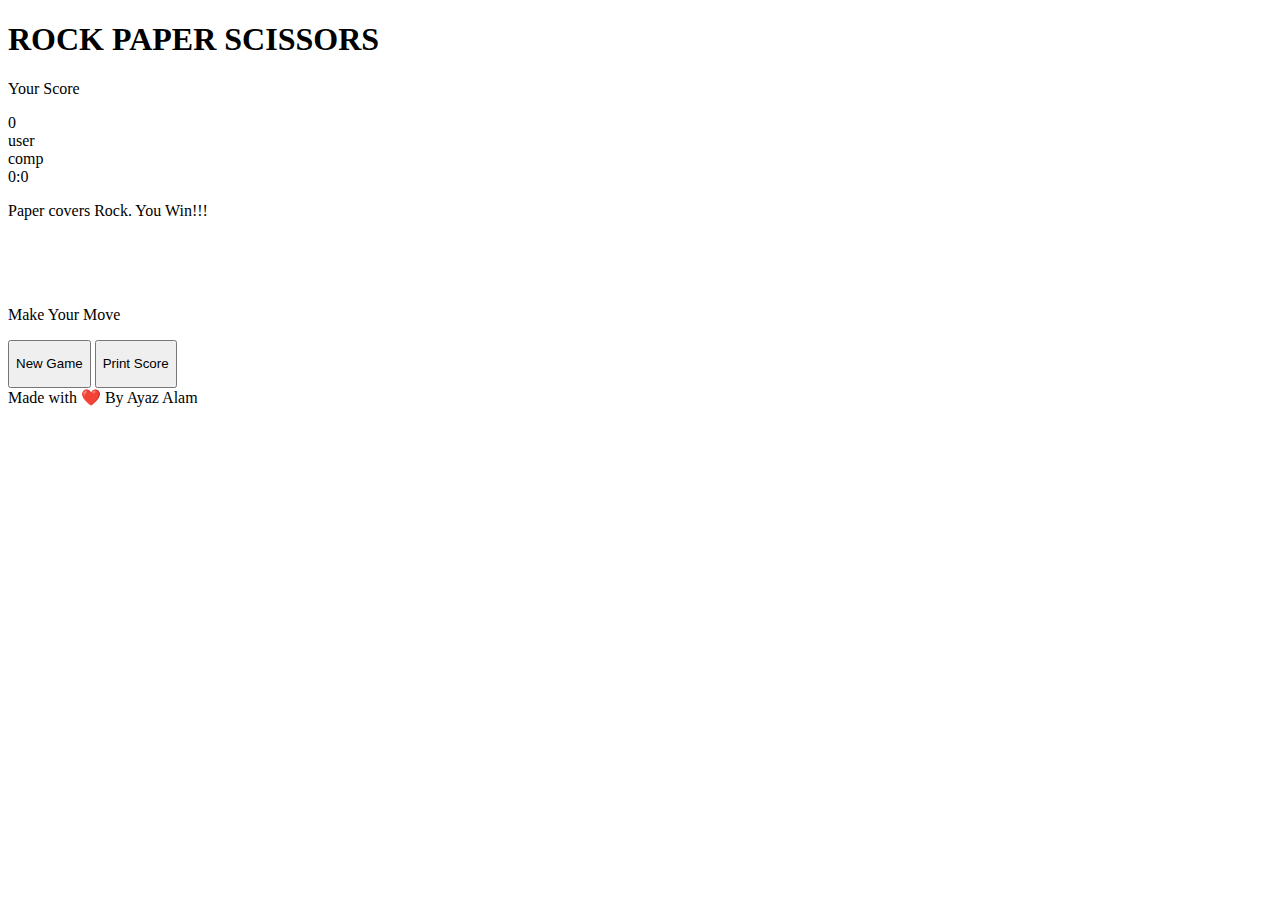
==== index.html @ 514c1ec4 "Initial Commit" ====
<!DOCTYPE html>
<html>

<head>
    <meta charset="utf-8">
    <title>ROCK PAPER SCISSORS GAME</title>
    <link rel="stylesheet" type="text/css" href="/css/style.css">
</head>

<body>
    <header>
        <h1>ROCK PAPER SCISSORS</h1>
    </header>
    <div class="score">
        <p>Your Score</p>
        <span id="score">0</span>
    </div>
    <div class="scoreboard">
        <div id="user-label" class="badge">user</div>
        <div id="comp-label" class="badge">comp</div>
        <span id="user-score">0</span>:<span id="comp-score">0</span>
    </div>

    <div class="result">
        <p>Paper covers Rock. You Win!!!</p>
    </div>
    <div class="choices">
        <div id="r" class="choice">
            <img src="/images/rock.png" alt="">
        </div>
        <div id="p" class="choice">
            <img src="/images/paper.png" alt="">
        </div>
        <div id="s" class="choice">
            <img src="/images/scissors.png" alt="">
        </div>
    </div>

    <p id="action-message">Make Your Move</p>
    <div class="button">
        <button onclick="new_game()">
         <p class="text">New Game</p> 
        </button>
        <button onclick="print_Score()" id="bt"><p class="text"> Print Score</p></button>
    </div>
    <footer class="copyright">Made with &#10084;&#65039; By Ayaz Alam</footer>
    <script src="/javascript/app.js" type="text/javascript" charset="utf-8"></script>
    <script src="/javascript/saveScore.js" type="text/javascript" charset="utf-8"></script>
</body>

</html>
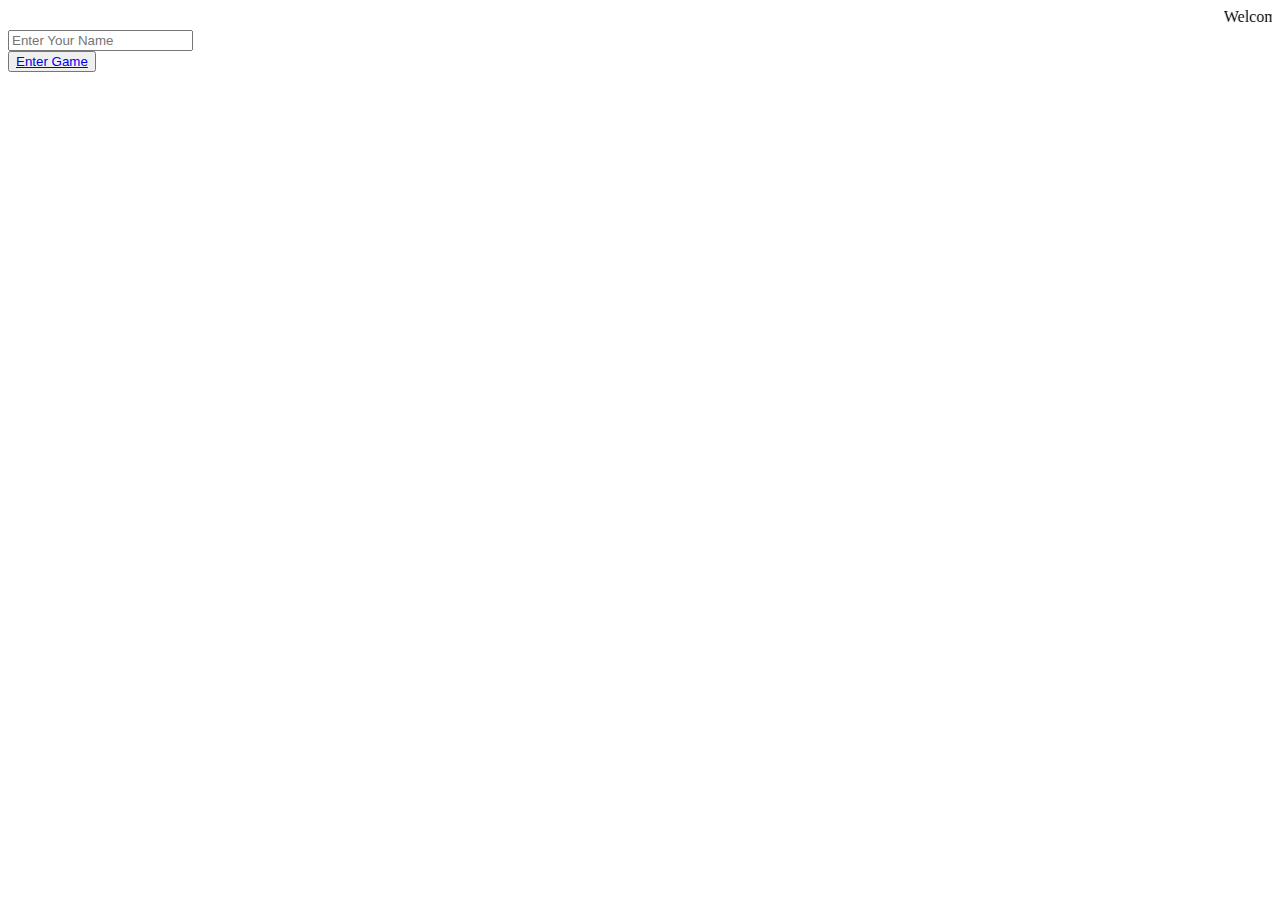
==== commit 37d14f87: "Initial" ====
--- a/index.html
+++ b/index.html
@@ -1,51 +1,33 @@
-<!DOCTYPE html>
-<html>
+<!doctype html>
+<html lang="en">
 
 <head>
+    <!-- Required meta tags -->
     <meta charset="utf-8">
-    <title>ROCK PAPER SCISSORS GAME</title>
-    <link rel="stylesheet" type="text/css" href="/css/style.css">
+    <meta name="viewport" content="width=device-width, initial-scale=1">
+
+    <!-- Bootstrap CSS -->
+    <link href="https://cdn.jsdelivr.net/npm/bootstrap@5.0.0-beta1/dist/css/bootstrap.min.css" rel="stylesheet" integrity="sha384-giJF6kkoqNQ00vy+HMDP7azOuL0xtbfIcaT9wjKHr8RbDVddVHyTfAAsrekwKmP1" crossorigin="anonymous">
+
+    <title>Rock|Paper|Scissors</title>
 </head>
 
 <body>
-    <header>
-        <h1>ROCK PAPER SCISSORS</h1>
+    <header class="container">
+        <marquee direction="left" width="100%"> Welcome To Rock Paper Scissors Game</marquee>
     </header>
-    <div class="score">
-        <p>Your Score</p>
-        <span id="score">0</span>
-    </div>
-    <div class="scoreboard">
-        <div id="user-label" class="badge">user</div>
-        <div id="comp-label" class="badge">comp</div>
-        <span id="user-score">0</span>:<span id="comp-score">0</span>
-    </div>
+    <input type="text" placeholder="Enter Your Name"><br>
+    <button type="button" class="btn btn-secondary"><a href="game.html">Enter Game</a></button>
+    <!-- Optional JavaScript; choose one of the two! -->
 
-    <div class="result">
-        <p>Paper covers Rock. You Win!!!</p>
-    </div>
-    <div class="choices">
-        <div id="r" class="choice">
-            <img src="/images/rock.png" alt="">
-        </div>
-        <div id="p" class="choice">
-            <img src="/images/paper.png" alt="">
-        </div>
-        <div id="s" class="choice">
-            <img src="/images/scissors.png" alt="">
-        </div>
-    </div>
+    <!-- Option 1: Bootstrap Bundle with Popper -->
+    <script src="https://cdn.jsdelivr.net/npm/bootstrap@5.0.0-beta1/dist/js/bootstrap.bundle.min.js" integrity="sha384-ygbV9kiqUc6oa4msXn9868pTtWMgiQaeYH7/t7LECLbyPA2x65Kgf80OJFdroafW" crossorigin="anonymous"></script>
 
-    <p id="action-message">Make Your Move</p>
-    <div class="button">
-        <button onclick="new_game()">
-         <p class="text">New Game</p> 
-        </button>
-        <button onclick="print_Score()" id="bt"><p class="text"> Print Score</p></button>
-    </div>
-    <footer class="copyright">Made with &#10084;&#65039; By Ayaz Alam</footer>
-    <script src="/javascript/app.js" type="text/javascript" charset="utf-8"></script>
-    <script src="/javascript/saveScore.js" type="text/javascript" charset="utf-8"></script>
+    <!-- Option 2: Separate Popper and Bootstrap JS -->
+    <!--
+    <script src="https://cdn.jsdelivr.net/npm/@popperjs/core@2.5.4/dist/umd/popper.min.js" integrity="sha384-q2kxQ16AaE6UbzuKqyBE9/u/KzioAlnx2maXQHiDX9d4/zp8Ok3f+M7DPm+Ib6IU" crossorigin="anonymous"></script>
+    <script src="https://cdn.jsdelivr.net/npm/bootstrap@5.0.0-beta1/dist/js/bootstrap.min.js" integrity="sha384-pQQkAEnwaBkjpqZ8RU1fF1AKtTcHJwFl3pblpTlHXybJjHpMYo79HY3hIi4NKxyj" crossorigin="anonymous"></script>
+    -->
 </body>
 
 </html>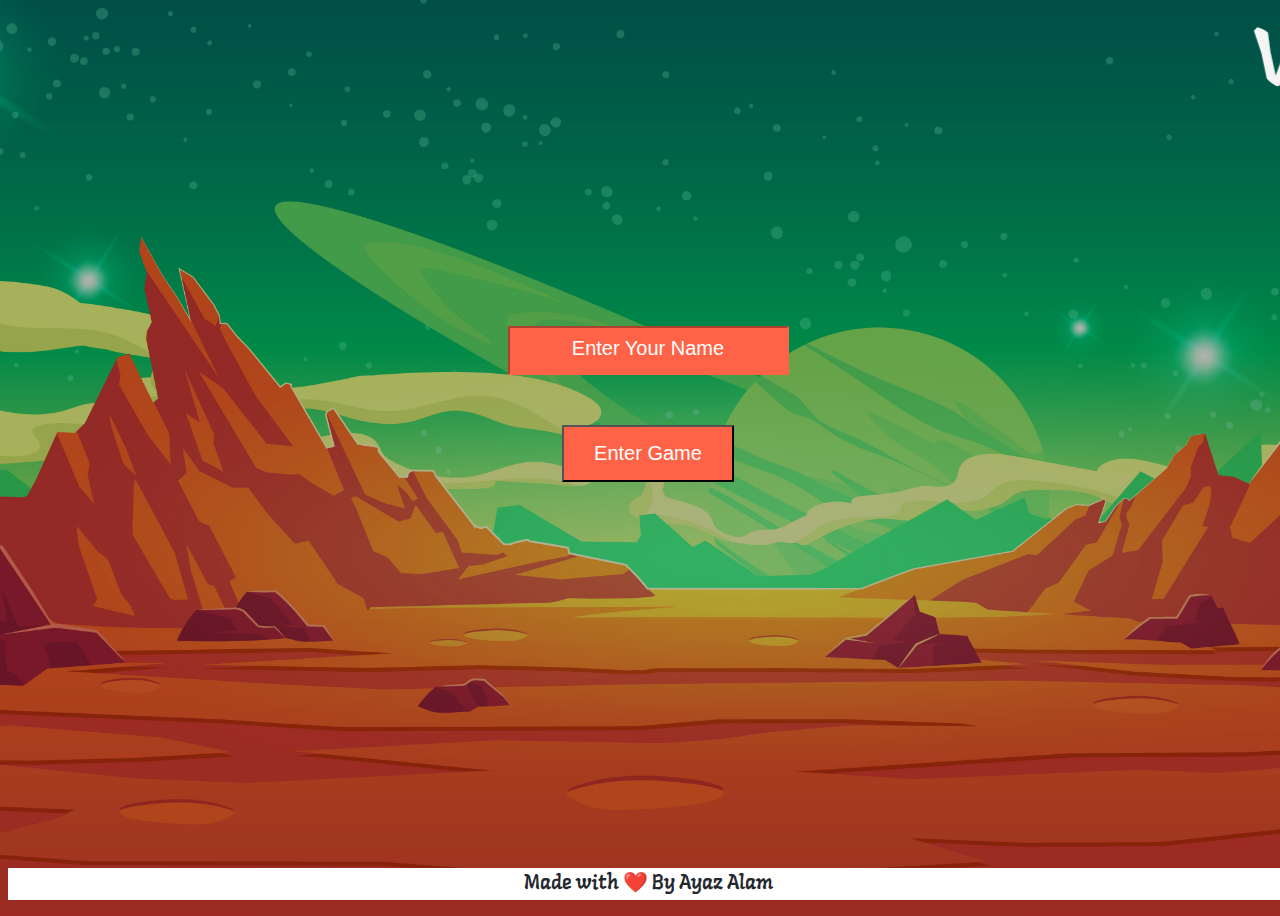
==== commit 34e8820c: "second commit" ====
--- a/index.html
+++ b/index.html
@@ -5,21 +5,25 @@
     <!-- Required meta tags -->
     <meta charset="utf-8">
     <meta name="viewport" content="width=device-width, initial-scale=1">
-
+    <link rel="stylesheet" href="/game/css/style1.css">
     <!-- Bootstrap CSS -->
     <link href="https://cdn.jsdelivr.net/npm/bootstrap@5.0.0-beta1/dist/css/bootstrap.min.css" rel="stylesheet" integrity="sha384-giJF6kkoqNQ00vy+HMDP7azOuL0xtbfIcaT9wjKHr8RbDVddVHyTfAAsrekwKmP1" crossorigin="anonymous">
 
-    <title>Rock|Paper|Scissors</title>
+    <title>ROCK | PAPER | SCISSORS</title>
 </head>
 
 <body>
     <header class="container">
-        <marquee direction="left" width="100%"> Welcome To Rock Paper Scissors Game</marquee>
+        <marquee direction="left" width="100%"> Welcome To Rock✊🏻 &nbsp; Paper🖐🏻&nbsp; Scissors✌🏻&nbsp; Game</marquee>
     </header>
-    <input type="text" placeholder="Enter Your Name"><br>
-    <button type="button" class="btn btn-secondary"><a href="game.html">Enter Game</a></button>
+    <!-- <form action="game.html" method="GET"> -->
+    <input class="name1" type="text" name="name" id="userInput" placeholder="Enter Your Name" required><br>
+    <input type="submit" value="Enter Game" class="btn" onclick="name_change()" />
+    <!-- <button type="submit" class="btn" onclick="name_change()"><a  class="page_link" href="/game.html">Enter Game</a></button> -->
+    <footer class="copyright">Made with &#10084;&#65039; By Ayaz Alam</footer>
+    <!-- </form> -->
     <!-- Optional JavaScript; choose one of the two! -->
-
+    <script src="/game/javascript/index_js.js"></script>
     <!-- Option 1: Bootstrap Bundle with Popper -->
     <script src="https://cdn.jsdelivr.net/npm/bootstrap@5.0.0-beta1/dist/js/bootstrap.bundle.min.js" integrity="sha384-ygbV9kiqUc6oa4msXn9868pTtWMgiQaeYH7/t7LECLbyPA2x65Kgf80OJFdroafW" crossorigin="anonymous"></script>
 
--- a/game/css/style1.css
+++ b/game/css/style1.css
@@ -0,0 +1,111 @@
+@import url('https://fonts.googleapis.com/css2?family=Hanalei+Fill&display=swap');
+@import url('https://fonts.googleapis.com/css2?family=Langar&display=swap');
+* {
+    box-sizing: border-box;
+}
+
+body {
+    text-align: center;
+    font-family: 'Langar', cursive !important;
+    background-image: linear-gradient(rgba(0, 0, 0, 0.3), rgba(0, 0, 0, 0.3)), url('/game/images/background.jpg');
+    background-repeat: no-repeat;
+    background-position: center;
+    background-size: cover;
+    width: 100%;
+    height: 100vh;
+    position: relative;
+}
+
+marquee {
+    font-size: 80px;
+    width: 100%;
+    color: whitesmoke;
+}
+
+
+/*
+.page_link {
+    text-decoration: none;
+    color: whitesmoke;
+}
+
+.page_link:hover {
+    color: wheat;
+}
+*/
+
+.name1 {
+    padding-top: 15px;
+    padding-bottom: 15px;
+    padding-right: 50px;
+    padding-left: 50px;
+    margin-top: 200px;
+    margin-bottom: 50px;
+    background-color: tomato;
+    border-color: tomato;
+}
+
+.name1:hover {
+    background-color: red;
+    border-color: red;
+}
+
+.btn {
+    padding: 15px 30px 15px 30px !important;
+    background-color: tomato !important;
+    font-size: 20px !important;
+    color: white;
+}
+
+input,
+select,
+textarea {
+    color: white;
+}
+
+.btn:hover {
+    background-color: red !important;
+}
+
+input[type="text"]::placeholder {
+    text-align: center;
+    color: white;
+    font-size: 20px;
+}
+
+footer {
+    background-color: white;
+    width: 100vw;
+    height: 2rem;
+    margin-top: auto;
+}
+
+.copyright {
+    text-align: center;
+    color: #24272E;
+    position: fixed;
+    bottom: 0px;
+    width: 100%;
+    font-size: 20px;
+    line-height: 2rem;
+}
+
+@media(max-width:400px) {
+    marquee {
+        margin-top: 50px;
+        font-size: 30px;
+    }
+    .name1 {
+        padding-top: 10px;
+        padding-bottom: 10px;
+        padding-left: 10px;
+        padding-right: 10px;
+    }
+    .btn {
+        padding-top: 10px;
+        padding-bottom: 10px;
+        padding-right: 5px;
+        padding-left: 5px;
+        color: white;
+    }
+}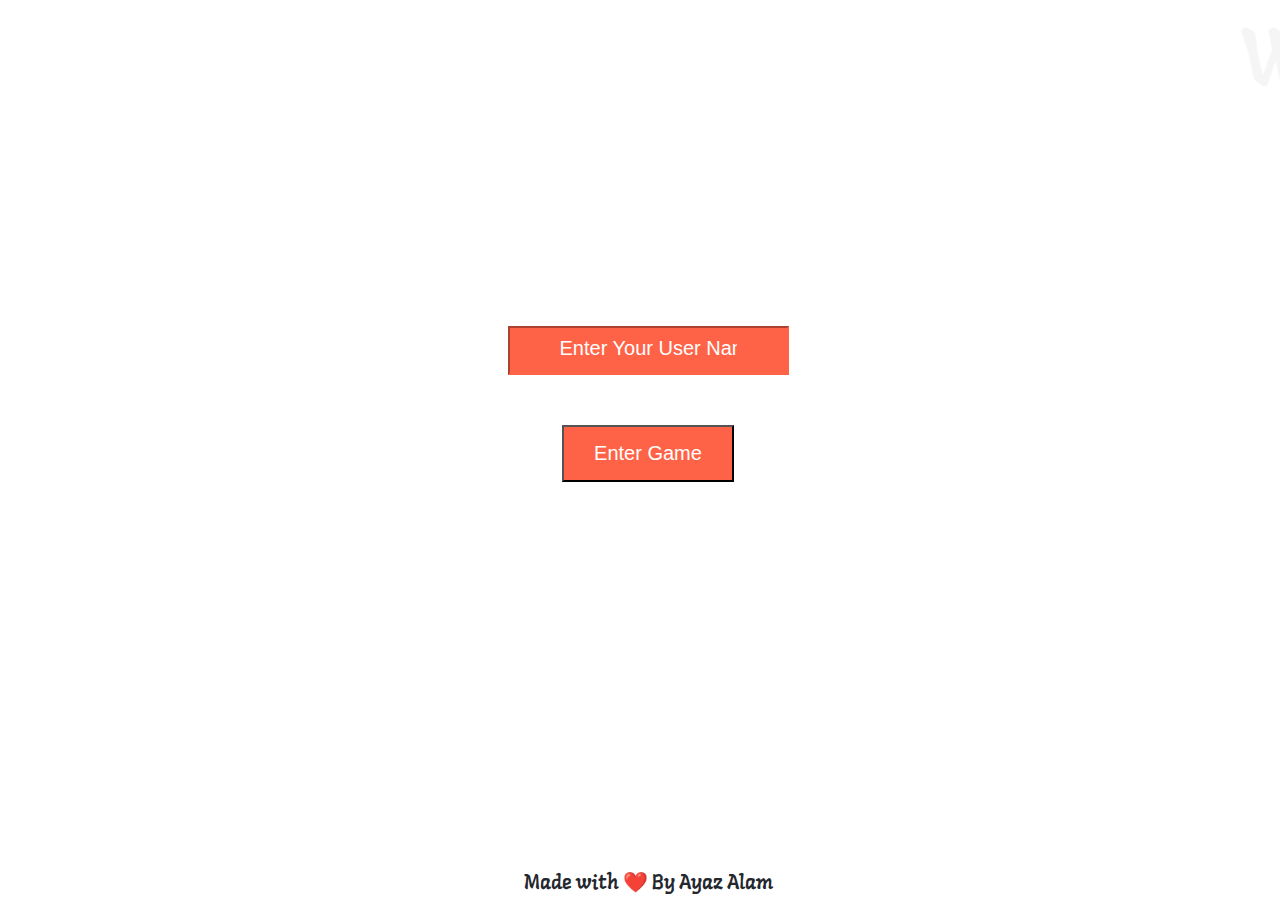
==== commit ff5c34aa: "Update index.html" ====
--- a/index.html
+++ b/index.html
@@ -5,7 +5,7 @@
     <!-- Required meta tags -->
     <meta charset="utf-8">
     <meta name="viewport" content="width=device-width, initial-scale=1">
-    <link rel="stylesheet" href="/game/css/style1.css">
+    <link rel="stylesheet" href="game/css/style1.css">
     <!-- Bootstrap CSS -->
     <link href="https://cdn.jsdelivr.net/npm/bootstrap@5.0.0-beta1/dist/css/bootstrap.min.css" rel="stylesheet" integrity="sha384-giJF6kkoqNQ00vy+HMDP7azOuL0xtbfIcaT9wjKHr8RbDVddVHyTfAAsrekwKmP1" crossorigin="anonymous">
 
@@ -17,13 +17,13 @@
         <marquee direction="left" width="100%"> Welcome To Rock✊🏻 &nbsp; Paper🖐🏻&nbsp; Scissors✌🏻&nbsp; Game</marquee>
     </header>
     <!-- <form action="game.html" method="GET"> -->
-    <input class="name1" type="text" name="name" id="userInput" placeholder="Enter Your Name" required><br>
+    <input class="name1" type="text" name="name" id="userInput" placeholder="Enter Your User Name" required><br>
     <input type="submit" value="Enter Game" class="btn" onclick="name_change()" />
     <!-- <button type="submit" class="btn" onclick="name_change()"><a  class="page_link" href="/game.html">Enter Game</a></button> -->
     <footer class="copyright">Made with &#10084;&#65039; By Ayaz Alam</footer>
     <!-- </form> -->
     <!-- Optional JavaScript; choose one of the two! -->
-    <script src="/game/javascript/index_js.js"></script>
+    <script src="game/javascript/index_js.js"></script>
     <!-- Option 1: Bootstrap Bundle with Popper -->
     <script src="https://cdn.jsdelivr.net/npm/bootstrap@5.0.0-beta1/dist/js/bootstrap.bundle.min.js" integrity="sha384-ygbV9kiqUc6oa4msXn9868pTtWMgiQaeYH7/t7LECLbyPA2x65Kgf80OJFdroafW" crossorigin="anonymous"></script>
 
@@ -34,4 +34,4 @@
     -->
 </body>
 
-</html>+</html>
--- a/game/css/style1.css
+++ b/game/css/style1.css
@@ -7,7 +7,7 @@
 body {
     text-align: center;
     font-family: 'Langar', cursive !important;
-    background-image: linear-gradient(rgba(0, 0, 0, 0.3), rgba(0, 0, 0, 0.3)), url('/game/images/background.jpg');
+    background-image: url("https://raw.githubusercontent.com/rebel47/str-project/main/game/images/background.jpg");
     background-repeat: no-repeat;
     background-position: center;
     background-size: cover;
@@ -108,4 +108,4 @@
         padding-left: 5px;
         color: white;
     }
-}+}
